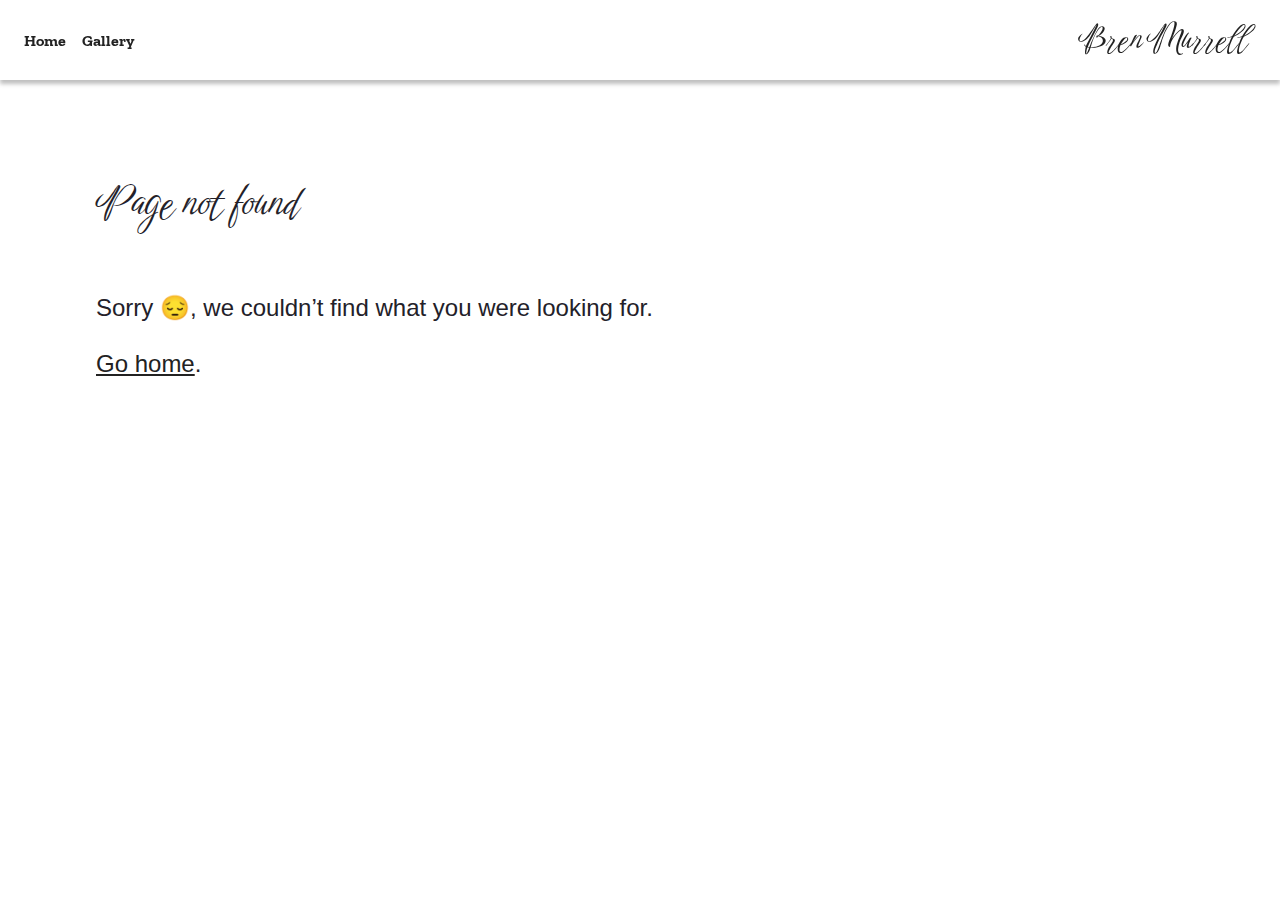
==== 404/index.html @ 90d70272 "Updates" ====
<!DOCTYPE html><html><head><meta charSet="utf-8"/><meta http-equiv="x-ua-compatible" content="ie=edge"/><meta name="viewport" content="width=device-width, initial-scale=1, shrink-to-fit=no"/><meta name="generator" content="Gatsby 5.11.0"/><style data-href="/styles.eecdb30eef2d6db2404c.css" data-identity="gatsby-global-css">body{margin:0;padding:0}header{background-color:#fff;box-shadow:0 4px 4px 0 rgba(0,0,0,.25);color:#222;flex-direction:row;justify-content:space-between;position:fixed;top:0;width:100%;z-index:1}header,nav{display:flex}nav{align-items:center;color:#fff;gap:16px;padding:16px 24px}.nav--link{color:#222;display:block;font-weight:800;text-decoration:none}.logo{color:#222;font-family:Birthstone Bounce;font-size:16px;font-weight:400;line-height:80px;margin:0;padding:0 32px 0 0}@media screen and (min-width:400px){.logo{font-size:32px}}body{font-family:Zilla Slab,serif;position:relative}h1,h2,h3,h4{font-family:Birthstone Bounce;font-weight:400}h1{font-size:40px}h2{font-size:32px}p{font-size:18px}@media screen and (min-width:1000px){p{font-size:24px}}main{margin:0 auto;max-width:1440px;padding:16px 16px 400px}a{color:#222}.spacer{display:block;height:80px}.simple-grid,.spacer{width:100%}@media screen and (min-width:1000px){.simple-grid{display:flex;gap:80px}.simple-grid__400{max-width:400px}}.simple-grid__fill{flex:1 1;padding-bottom:64px}.rounded{aspect-ratio:1/1;border-radius:50%;display:block;margin:0 auto;max-width:400px;object-fit:cover;width:100%}.gallery{align-content:flex-start;align-items:flex-start;display:flex;flex-shrink:0;flex-wrap:wrap;gap:16px;justify-content:space-between;margin-bottom:64px;row-gap:16px;width:100%}.gallery__thumb{aspect-ratio:1/1;cursor:pointer;object-fit:cover;width:calc(33% - 8px)}@media screen and (max-width:1024px){.gallery__thumb{width:calc(50% - 8px)}}@media screen and (max-width:360px){.gallery__thumb{width:100%}}.banner{background-color:#000;height:calc(100vh - 100px);overflow:hidden;position:relative;width:100%}@media screen and (max-width:1440px){.banner{aspect-ratio:3/2;height:auto}}.banner__image{bottom:0;height:100%;left:0;object-fit:cover;opacity:0;position:absolute;right:0;top:0;transition-duration:.8s;transition-property:opacity;width:100%}.banner__image--current{opacity:1}</style><style>.gatsby-image-wrapper{position:relative;overflow:hidden}.gatsby-image-wrapper picture.object-fit-polyfill{position:static!important}.gatsby-image-wrapper img{bottom:0;height:100%;left:0;margin:0;max-width:none;padding:0;position:absolute;right:0;top:0;width:100%;object-fit:cover}.gatsby-image-wrapper [data-main-image]{opacity:0;transform:translateZ(0);transition:opacity .25s linear;will-change:opacity}.gatsby-image-wrapper-constrained{display:inline-block;vertical-align:top}</style><noscript><style>.gatsby-image-wrapper noscript [data-main-image]{opacity:1!important}.gatsby-image-wrapper [data-placeholder-image]{opacity:0!important}</style></noscript><script type="module">const e="undefined"!=typeof HTMLImageElement&&"loading"in HTMLImageElement.prototype;e&&document.body.addEventListener("load",(function(e){const t=e.target;if(void 0===t.dataset.mainImage)return;if(void 0===t.dataset.gatsbyImageSsr)return;let a=null,n=t;for(;null===a&&n;)void 0!==n.parentNode.dataset.gatsbyImageWrapper&&(a=n.parentNode),n=n.parentNode;const o=a.querySelector("[data-placeholder-image]"),r=new Image;r.src=t.currentSrc,r.decode().catch((()=>{})).then((()=>{t.style.opacity=1,o&&(o.style.opacity=0,o.style.transition="opacity 500ms linear")}))}),!0);</script><link rel="sitemap" type="application/xml" href="/sitemap-index.xml"/><link rel="icon" href="/favicon-32x32.png?v=464905c06573f33cb19028b2d813c386" type="image/png"/><link rel="manifest" href="/manifest.webmanifest" crossorigin="anonymous"/><link rel="apple-touch-icon" sizes="48x48" href="/icons/icon-48x48.png?v=464905c06573f33cb19028b2d813c386"/><link rel="apple-touch-icon" sizes="72x72" href="/icons/icon-72x72.png?v=464905c06573f33cb19028b2d813c386"/><link rel="apple-touch-icon" sizes="96x96" href="/icons/icon-96x96.png?v=464905c06573f33cb19028b2d813c386"/><link rel="apple-touch-icon" sizes="144x144" href="/icons/icon-144x144.png?v=464905c06573f33cb19028b2d813c386"/><link rel="apple-touch-icon" sizes="192x192" href="/icons/icon-192x192.png?v=464905c06573f33cb19028b2d813c386"/><link rel="apple-touch-icon" sizes="256x256" href="/icons/icon-256x256.png?v=464905c06573f33cb19028b2d813c386"/><link rel="apple-touch-icon" sizes="384x384" href="/icons/icon-384x384.png?v=464905c06573f33cb19028b2d813c386"/><link rel="apple-touch-icon" sizes="512x512" href="/icons/icon-512x512.png?v=464905c06573f33cb19028b2d813c386"/><link href="https://fonts.googleapis.com/css?family=Birthstone+Bounce|Zilla+Slab|Zilla+Slab+Highlight&amp;display=swap" rel="stylesheet"/><link rel="preconnect" href="https://www.googletagmanager.com"/><link rel="dns-prefetch" href="https://www.googletagmanager.com"/><title data-gatsby-head="true">Not found</title></head><body><div id="___gatsby"><div style="outline:none" tabindex="-1" id="gatsby-focus-wrapper"><header><nav><a class="nav--link" href="/">Home</a><a class="nav--link" href="/gallery/">Gallery</a></nav><div class="logo">Bren Murrell</div></header><div class="spacer"></div><main style="color:#232129;padding:96px;font-family:-apple-system, Roboto, sans-serif, serif"><h1 style="margin-top:0;margin-bottom:64px;max-width:320px">Page not found</h1><p style="margin-bottom:48px">Sorry 😔, we couldn’t find what you were looking for.<br/><br/><a href="/">Go home</a>.</p></main><div id="fb-root"></div><div id="fb-customer-chat" class="fb-customerchat"></div></div><div id="gatsby-announcer" style="position:absolute;top:0;width:1px;height:1px;padding:0;overflow:hidden;clip:rect(0, 0, 0, 0);white-space:nowrap;border:0" aria-live="assertive" aria-atomic="true"></div></div><script async="" src="https://www.googletagmanager.com/gtag/js?id=G-254J3RH2P0"></script><script>
      
      function gaOptout(){document.cookie=disableStr+'=true; expires=Thu, 31 Dec 2099 23:59:59 UTC;path=/',window[disableStr]=!0}var gaProperty='G-254J3RH2P0',disableStr='ga-disable-'+gaProperty;document.cookie.indexOf(disableStr+'=true')>-1&&(window[disableStr]=!0);
      if(true) {
        window.dataLayer = window.dataLayer || [];
        function gtag(){dataLayer.push(arguments);}
        gtag('js', new Date());

        gtag('config', 'G-254J3RH2P0', {"anonymize_ip":true,"cookie_expires":0,"send_page_view":false});
      }
      </script><script id="gatsby-script-loader">/*<![CDATA[*/window.pagePath="/404/";/*]]>*/</script><!-- slice-start id="_gatsby-scripts-1" -->
          <script
            id="gatsby-chunk-mapping"
          >
            window.___chunkMapping="{\"app\":[\"/app-83d5ff7276c4ba456ab0.js\"],\"component---src-pages-404-tsx\":[\"/component---src-pages-404-tsx-9502e893bbcbb0400c9b.js\"],\"component---src-pages-contact-tsx\":[\"/component---src-pages-contact-tsx-3d4ace38fa4784873553.js\"],\"component---src-pages-gallery-tsx\":[\"/component---src-pages-gallery-tsx-056a99c75e590ade519c.js\"],\"component---src-pages-index-tsx\":[\"/component---src-pages-index-tsx-1abd5316f0d3cf3bef2c.js\"]}";
          </script>
        <script>window.___webpackCompilationHash="718cd599028936104e5d";</script><script src="/webpack-runtime-509fab6a2356bda79d51.js" async></script><script src="/framework-fcf8defd6a17dfeff5d8.js" async></script><script src="/app-83d5ff7276c4ba456ab0.js" async></script><!-- slice-end id="_gatsby-scripts-1" --></body></html>
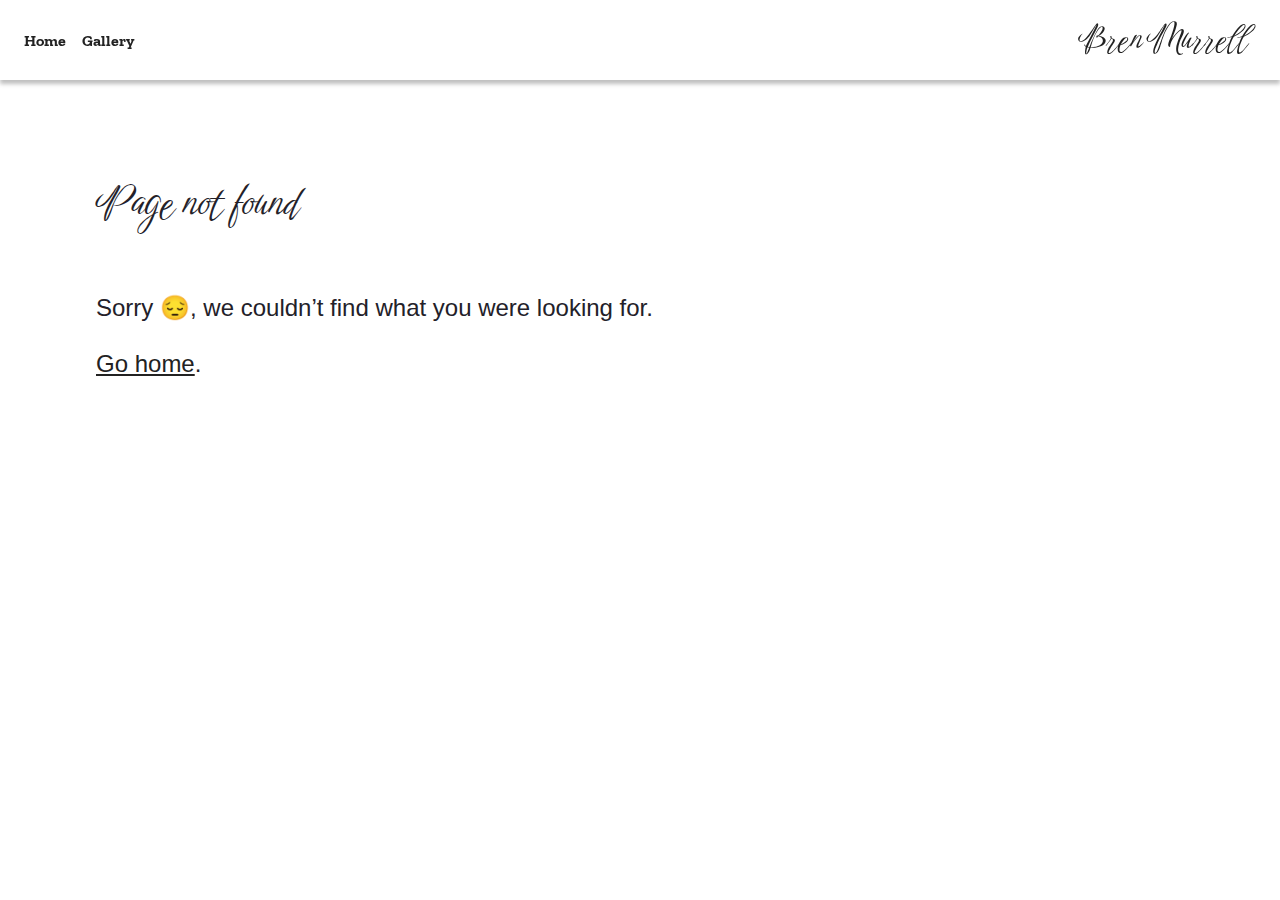
==== commit 98e027cd: "Updates" ====
--- a/404/index.html
+++ b/404/index.html
@@ -1,4 +1,35 @@
-<!DOCTYPE html><html><head><meta charSet="utf-8"/><meta http-equiv="x-ua-compatible" content="ie=edge"/><meta name="viewport" content="width=device-width, initial-scale=1, shrink-to-fit=no"/><meta name="generator" content="Gatsby 5.11.0"/><style data-href="/styles.eecdb30eef2d6db2404c.css" data-identity="gatsby-global-css">body{margin:0;padding:0}header{background-color:#fff;box-shadow:0 4px 4px 0 rgba(0,0,0,.25);color:#222;flex-direction:row;justify-content:space-between;position:fixed;top:0;width:100%;z-index:1}header,nav{display:flex}nav{align-items:center;color:#fff;gap:16px;padding:16px 24px}.nav--link{color:#222;display:block;font-weight:800;text-decoration:none}.logo{color:#222;font-family:Birthstone Bounce;font-size:16px;font-weight:400;line-height:80px;margin:0;padding:0 32px 0 0}@media screen and (min-width:400px){.logo{font-size:32px}}body{font-family:Zilla Slab,serif;position:relative}h1,h2,h3,h4{font-family:Birthstone Bounce;font-weight:400}h1{font-size:40px}h2{font-size:32px}p{font-size:18px}@media screen and (min-width:1000px){p{font-size:24px}}main{margin:0 auto;max-width:1440px;padding:16px 16px 400px}a{color:#222}.spacer{display:block;height:80px}.simple-grid,.spacer{width:100%}@media screen and (min-width:1000px){.simple-grid{display:flex;gap:80px}.simple-grid__400{max-width:400px}}.simple-grid__fill{flex:1 1;padding-bottom:64px}.rounded{aspect-ratio:1/1;border-radius:50%;display:block;margin:0 auto;max-width:400px;object-fit:cover;width:100%}.gallery{align-content:flex-start;align-items:flex-start;display:flex;flex-shrink:0;flex-wrap:wrap;gap:16px;justify-content:space-between;margin-bottom:64px;row-gap:16px;width:100%}.gallery__thumb{aspect-ratio:1/1;cursor:pointer;object-fit:cover;width:calc(33% - 8px)}@media screen and (max-width:1024px){.gallery__thumb{width:calc(50% - 8px)}}@media screen and (max-width:360px){.gallery__thumb{width:100%}}.banner{background-color:#000;height:calc(100vh - 100px);overflow:hidden;position:relative;width:100%}@media screen and (max-width:1440px){.banner{aspect-ratio:3/2;height:auto}}.banner__image{bottom:0;height:100%;left:0;object-fit:cover;opacity:0;position:absolute;right:0;top:0;transition-duration:.8s;transition-property:opacity;width:100%}.banner__image--current{opacity:1}</style><style>.gatsby-image-wrapper{position:relative;overflow:hidden}.gatsby-image-wrapper picture.object-fit-polyfill{position:static!important}.gatsby-image-wrapper img{bottom:0;height:100%;left:0;margin:0;max-width:none;padding:0;position:absolute;right:0;top:0;width:100%;object-fit:cover}.gatsby-image-wrapper [data-main-image]{opacity:0;transform:translateZ(0);transition:opacity .25s linear;will-change:opacity}.gatsby-image-wrapper-constrained{display:inline-block;vertical-align:top}</style><noscript><style>.gatsby-image-wrapper noscript [data-main-image]{opacity:1!important}.gatsby-image-wrapper [data-placeholder-image]{opacity:0!important}</style></noscript><script type="module">const e="undefined"!=typeof HTMLImageElement&&"loading"in HTMLImageElement.prototype;e&&document.body.addEventListener("load",(function(e){const t=e.target;if(void 0===t.dataset.mainImage)return;if(void 0===t.dataset.gatsbyImageSsr)return;let a=null,n=t;for(;null===a&&n;)void 0!==n.parentNode.dataset.gatsbyImageWrapper&&(a=n.parentNode),n=n.parentNode;const o=a.querySelector("[data-placeholder-image]"),r=new Image;r.src=t.currentSrc,r.decode().catch((()=>{})).then((()=>{t.style.opacity=1,o&&(o.style.opacity=0,o.style.transition="opacity 500ms linear")}))}),!0);</script><link rel="sitemap" type="application/xml" href="/sitemap-index.xml"/><link rel="icon" href="/favicon-32x32.png?v=464905c06573f33cb19028b2d813c386" type="image/png"/><link rel="manifest" href="/manifest.webmanifest" crossorigin="anonymous"/><link rel="apple-touch-icon" sizes="48x48" href="/icons/icon-48x48.png?v=464905c06573f33cb19028b2d813c386"/><link rel="apple-touch-icon" sizes="72x72" href="/icons/icon-72x72.png?v=464905c06573f33cb19028b2d813c386"/><link rel="apple-touch-icon" sizes="96x96" href="/icons/icon-96x96.png?v=464905c06573f33cb19028b2d813c386"/><link rel="apple-touch-icon" sizes="144x144" href="/icons/icon-144x144.png?v=464905c06573f33cb19028b2d813c386"/><link rel="apple-touch-icon" sizes="192x192" href="/icons/icon-192x192.png?v=464905c06573f33cb19028b2d813c386"/><link rel="apple-touch-icon" sizes="256x256" href="/icons/icon-256x256.png?v=464905c06573f33cb19028b2d813c386"/><link rel="apple-touch-icon" sizes="384x384" href="/icons/icon-384x384.png?v=464905c06573f33cb19028b2d813c386"/><link rel="apple-touch-icon" sizes="512x512" href="/icons/icon-512x512.png?v=464905c06573f33cb19028b2d813c386"/><link href="https://fonts.googleapis.com/css?family=Birthstone+Bounce|Zilla+Slab|Zilla+Slab+Highlight&amp;display=swap" rel="stylesheet"/><link rel="preconnect" href="https://www.googletagmanager.com"/><link rel="dns-prefetch" href="https://www.googletagmanager.com"/><title data-gatsby-head="true">Not found</title></head><body><div id="___gatsby"><div style="outline:none" tabindex="-1" id="gatsby-focus-wrapper"><header><nav><a class="nav--link" href="/">Home</a><a class="nav--link" href="/gallery/">Gallery</a></nav><div class="logo">Bren Murrell</div></header><div class="spacer"></div><main style="color:#232129;padding:96px;font-family:-apple-system, Roboto, sans-serif, serif"><h1 style="margin-top:0;margin-bottom:64px;max-width:320px">Page not found</h1><p style="margin-bottom:48px">Sorry 😔, we couldn’t find what you were looking for.<br/><br/><a href="/">Go home</a>.</p></main><div id="fb-root"></div><div id="fb-customer-chat" class="fb-customerchat"></div></div><div id="gatsby-announcer" style="position:absolute;top:0;width:1px;height:1px;padding:0;overflow:hidden;clip:rect(0, 0, 0, 0);white-space:nowrap;border:0" aria-live="assertive" aria-atomic="true"></div></div><script async="" src="https://www.googletagmanager.com/gtag/js?id=G-254J3RH2P0"></script><script>
+<!DOCTYPE html><html><head><meta charSet="utf-8"/><meta http-equiv="x-ua-compatible" content="ie=edge"/><meta name="viewport" content="width=device-width, initial-scale=1, shrink-to-fit=no"/><meta name="generator" content="Gatsby 5.11.0"/><style data-href="/styles.eecdb30eef2d6db2404c.css" data-identity="gatsby-global-css">body{margin:0;padding:0}header{background-color:#fff;box-shadow:0 4px 4px 0 rgba(0,0,0,.25);color:#222;flex-direction:row;justify-content:space-between;position:fixed;top:0;width:100%;z-index:1}header,nav{display:flex}nav{align-items:center;color:#fff;gap:16px;padding:16px 24px}.nav--link{color:#222;display:block;font-weight:800;text-decoration:none}.logo{color:#222;font-family:Birthstone Bounce;font-size:16px;font-weight:400;line-height:80px;margin:0;padding:0 32px 0 0}@media screen and (min-width:400px){.logo{font-size:32px}}body{font-family:Zilla Slab,serif;position:relative}h1,h2,h3,h4{font-family:Birthstone Bounce;font-weight:400}h1{font-size:40px}h2{font-size:32px}p{font-size:18px}@media screen and (min-width:1000px){p{font-size:24px}}main{margin:0 auto;max-width:1440px;padding:16px 16px 400px}a{color:#222}.spacer{display:block;height:80px}.simple-grid,.spacer{width:100%}@media screen and (min-width:1000px){.simple-grid{display:flex;gap:80px}.simple-grid__400{max-width:400px}}.simple-grid__fill{flex:1 1;padding-bottom:64px}.rounded{aspect-ratio:1/1;border-radius:50%;display:block;margin:0 auto;max-width:400px;object-fit:cover;width:100%}.gallery{align-content:flex-start;align-items:flex-start;display:flex;flex-shrink:0;flex-wrap:wrap;gap:16px;justify-content:space-between;margin-bottom:64px;row-gap:16px;width:100%}.gallery__thumb{aspect-ratio:1/1;cursor:pointer;object-fit:cover;width:calc(33% - 8px)}@media screen and (max-width:1024px){.gallery__thumb{width:calc(50% - 8px)}}@media screen and (max-width:360px){.gallery__thumb{width:100%}}.banner{background-color:#000;height:calc(100vh - 100px);overflow:hidden;position:relative;width:100%}@media screen and (max-width:1440px){.banner{aspect-ratio:3/2;height:auto}}.banner__image{bottom:0;height:100%;left:0;object-fit:cover;opacity:0;position:absolute;right:0;top:0;transition-duration:.8s;transition-property:opacity;width:100%}.banner__image--current{opacity:1}</style><style>.gatsby-image-wrapper{position:relative;overflow:hidden}.gatsby-image-wrapper picture.object-fit-polyfill{position:static!important}.gatsby-image-wrapper img{bottom:0;height:100%;left:0;margin:0;max-width:none;padding:0;position:absolute;right:0;top:0;width:100%;object-fit:cover}.gatsby-image-wrapper [data-main-image]{opacity:0;transform:translateZ(0);transition:opacity .25s linear;will-change:opacity}.gatsby-image-wrapper-constrained{display:inline-block;vertical-align:top}</style><noscript><style>.gatsby-image-wrapper noscript [data-main-image]{opacity:1!important}.gatsby-image-wrapper [data-placeholder-image]{opacity:0!important}</style></noscript><script type="module">const e="undefined"!=typeof HTMLImageElement&&"loading"in HTMLImageElement.prototype;e&&document.body.addEventListener("load",(function(e){const t=e.target;if(void 0===t.dataset.mainImage)return;if(void 0===t.dataset.gatsbyImageSsr)return;let a=null,n=t;for(;null===a&&n;)void 0!==n.parentNode.dataset.gatsbyImageWrapper&&(a=n.parentNode),n=n.parentNode;const o=a.querySelector("[data-placeholder-image]"),r=new Image;r.src=t.currentSrc,r.decode().catch((()=>{})).then((()=>{t.style.opacity=1,o&&(o.style.opacity=0,o.style.transition="opacity 500ms linear")}))}),!0);</script><link rel="sitemap" type="application/xml" href="/sitemap-index.xml"/><link rel="icon" href="/favicon-32x32.png?v=464905c06573f33cb19028b2d813c386" type="image/png"/><link rel="manifest" href="/manifest.webmanifest" crossorigin="anonymous"/><link rel="apple-touch-icon" sizes="48x48" href="/icons/icon-48x48.png?v=464905c06573f33cb19028b2d813c386"/><link rel="apple-touch-icon" sizes="72x72" href="/icons/icon-72x72.png?v=464905c06573f33cb19028b2d813c386"/><link rel="apple-touch-icon" sizes="96x96" href="/icons/icon-96x96.png?v=464905c06573f33cb19028b2d813c386"/><link rel="apple-touch-icon" sizes="144x144" href="/icons/icon-144x144.png?v=464905c06573f33cb19028b2d813c386"/><link rel="apple-touch-icon" sizes="192x192" href="/icons/icon-192x192.png?v=464905c06573f33cb19028b2d813c386"/><link rel="apple-touch-icon" sizes="256x256" href="/icons/icon-256x256.png?v=464905c06573f33cb19028b2d813c386"/><link rel="apple-touch-icon" sizes="384x384" href="/icons/icon-384x384.png?v=464905c06573f33cb19028b2d813c386"/><link rel="apple-touch-icon" sizes="512x512" href="/icons/icon-512x512.png?v=464905c06573f33cb19028b2d813c386"/><link href="https://fonts.googleapis.com/css?family=Birthstone+Bounce|Zilla+Slab|Zilla+Slab+Highlight&amp;display=swap" rel="stylesheet"/><link rel="preconnect" href="https://www.googletagmanager.com"/><link rel="dns-prefetch" href="https://www.googletagmanager.com"/><title data-gatsby-head="true">Not found</title></head><body><div id="___gatsby"><div style="outline:none" tabindex="-1" id="gatsby-focus-wrapper"><div>
+        <!-- Messenger Chat plugin Code -->
+        <div id="fb-root"></div>
+
+        <!-- Your Chat plugin code -->
+        <div id="fb-customer-chat" class="fb-customerchat">
+        </div>
+
+        <script>
+        var chatbox = document.getElementById('fb-customer-chat');
+        chatbox.setAttribute("page_id", "1468904246659923");
+        chatbox.setAttribute("attribution", "biz_inbox");
+        </script>
+
+        <!-- Your SDK code -->
+        <script>
+        window.fbAsyncInit = function() {
+            FB.init({
+            xfbml            : true,
+            version          : 'v17.0'
+            });
+        };
+
+        (function(d, s, id) {
+            var js, fjs = d.getElementsByTagName(s)[0];
+            if (d.getElementById(id)) return;
+            js = d.createElement(s); js.id = id;
+            js.src = 'https://connect.facebook.net/en_GB/sdk/xfbml.customerchat.js';
+            fjs.parentNode.insertBefore(js, fjs);
+        }(document, 'script', 'facebook-jssdk'));
+        </script>
+    </div><header><nav><a class="nav--link" href="/">Home</a><a class="nav--link" href="/gallery/">Gallery</a></nav><div class="logo">Bren Murrell</div></header><div class="spacer"></div><main style="color:#232129;padding:96px;font-family:-apple-system, Roboto, sans-serif, serif"><h1 style="margin-top:0;margin-bottom:64px;max-width:320px">Page not found</h1><p style="margin-bottom:48px">Sorry 😔, we couldn’t find what you were looking for.<br/><br/><a href="/">Go home</a>.</p></main></div><div id="gatsby-announcer" style="position:absolute;top:0;width:1px;height:1px;padding:0;overflow:hidden;clip:rect(0, 0, 0, 0);white-space:nowrap;border:0" aria-live="assertive" aria-atomic="true"></div></div><script async="" src="https://www.googletagmanager.com/gtag/js?id=G-254J3RH2P0"></script><script>
       
       function gaOptout(){document.cookie=disableStr+'=true; expires=Thu, 31 Dec 2099 23:59:59 UTC;path=/',window[disableStr]=!0}var gaProperty='G-254J3RH2P0',disableStr='ga-disable-'+gaProperty;document.cookie.indexOf(disableStr+'=true')>-1&&(window[disableStr]=!0);
       if(true) {
@@ -12,6 +43,6 @@
           <script
             id="gatsby-chunk-mapping"
           >
-            window.___chunkMapping="{\"app\":[\"/app-83d5ff7276c4ba456ab0.js\"],\"component---src-pages-404-tsx\":[\"/component---src-pages-404-tsx-9502e893bbcbb0400c9b.js\"],\"component---src-pages-contact-tsx\":[\"/component---src-pages-contact-tsx-3d4ace38fa4784873553.js\"],\"component---src-pages-gallery-tsx\":[\"/component---src-pages-gallery-tsx-056a99c75e590ade519c.js\"],\"component---src-pages-index-tsx\":[\"/component---src-pages-index-tsx-1abd5316f0d3cf3bef2c.js\"]}";
+            window.___chunkMapping="{\"app\":[\"/app-265a6e0ac6c8e5d206de.js\"],\"component---src-pages-404-tsx\":[\"/component---src-pages-404-tsx-9502e893bbcbb0400c9b.js\"],\"component---src-pages-contact-tsx\":[\"/component---src-pages-contact-tsx-3d4ace38fa4784873553.js\"],\"component---src-pages-gallery-tsx\":[\"/component---src-pages-gallery-tsx-5deac5b1e90243cac4aa.js\"],\"component---src-pages-index-tsx\":[\"/component---src-pages-index-tsx-1abd5316f0d3cf3bef2c.js\"]}";
           </script>
-        <script>window.___webpackCompilationHash="718cd599028936104e5d";</script><script src="/webpack-runtime-509fab6a2356bda79d51.js" async></script><script src="/framework-fcf8defd6a17dfeff5d8.js" async></script><script src="/app-83d5ff7276c4ba456ab0.js" async></script><!-- slice-end id="_gatsby-scripts-1" --></body></html>+        <script>window.___webpackCompilationHash="193e05a846a698328a29";</script><script src="/webpack-runtime-c5b34ad00008f74ebc72.js" async></script><script src="/framework-fcf8defd6a17dfeff5d8.js" async></script><script src="/app-265a6e0ac6c8e5d206de.js" async></script><!-- slice-end id="_gatsby-scripts-1" --></body></html>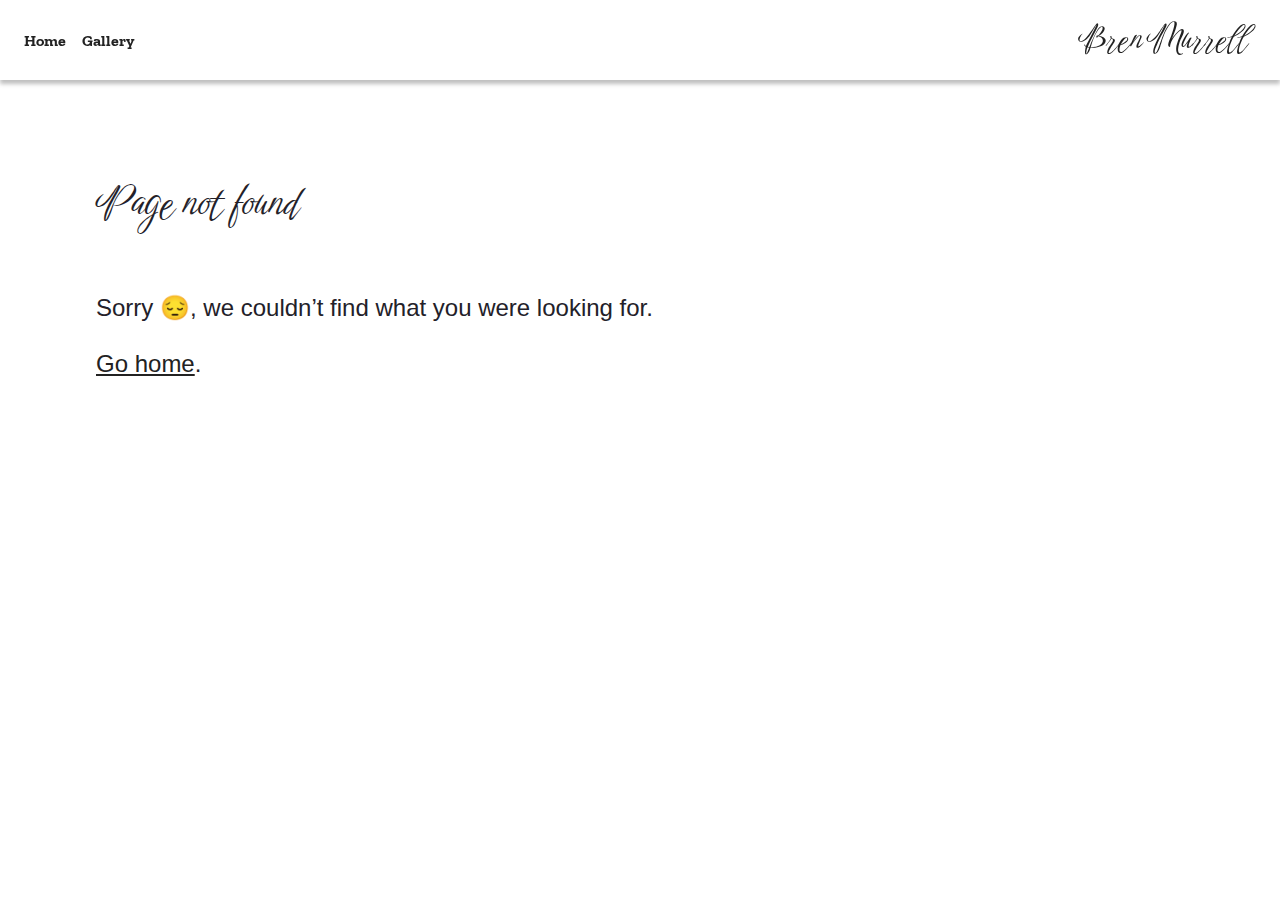
==== commit a09be1aa: "Updates" ====
--- a/404/index.html
+++ b/404/index.html
@@ -1,4 +1,4 @@
-<!DOCTYPE html><html><head><meta charSet="utf-8"/><meta http-equiv="x-ua-compatible" content="ie=edge"/><meta name="viewport" content="width=device-width, initial-scale=1, shrink-to-fit=no"/><meta name="generator" content="Gatsby 5.11.0"/><style data-href="/styles.eecdb30eef2d6db2404c.css" data-identity="gatsby-global-css">body{margin:0;padding:0}header{background-color:#fff;box-shadow:0 4px 4px 0 rgba(0,0,0,.25);color:#222;flex-direction:row;justify-content:space-between;position:fixed;top:0;width:100%;z-index:1}header,nav{display:flex}nav{align-items:center;color:#fff;gap:16px;padding:16px 24px}.nav--link{color:#222;display:block;font-weight:800;text-decoration:none}.logo{color:#222;font-family:Birthstone Bounce;font-size:16px;font-weight:400;line-height:80px;margin:0;padding:0 32px 0 0}@media screen and (min-width:400px){.logo{font-size:32px}}body{font-family:Zilla Slab,serif;position:relative}h1,h2,h3,h4{font-family:Birthstone Bounce;font-weight:400}h1{font-size:40px}h2{font-size:32px}p{font-size:18px}@media screen and (min-width:1000px){p{font-size:24px}}main{margin:0 auto;max-width:1440px;padding:16px 16px 400px}a{color:#222}.spacer{display:block;height:80px}.simple-grid,.spacer{width:100%}@media screen and (min-width:1000px){.simple-grid{display:flex;gap:80px}.simple-grid__400{max-width:400px}}.simple-grid__fill{flex:1 1;padding-bottom:64px}.rounded{aspect-ratio:1/1;border-radius:50%;display:block;margin:0 auto;max-width:400px;object-fit:cover;width:100%}.gallery{align-content:flex-start;align-items:flex-start;display:flex;flex-shrink:0;flex-wrap:wrap;gap:16px;justify-content:space-between;margin-bottom:64px;row-gap:16px;width:100%}.gallery__thumb{aspect-ratio:1/1;cursor:pointer;object-fit:cover;width:calc(33% - 8px)}@media screen and (max-width:1024px){.gallery__thumb{width:calc(50% - 8px)}}@media screen and (max-width:360px){.gallery__thumb{width:100%}}.banner{background-color:#000;height:calc(100vh - 100px);overflow:hidden;position:relative;width:100%}@media screen and (max-width:1440px){.banner{aspect-ratio:3/2;height:auto}}.banner__image{bottom:0;height:100%;left:0;object-fit:cover;opacity:0;position:absolute;right:0;top:0;transition-duration:.8s;transition-property:opacity;width:100%}.banner__image--current{opacity:1}</style><style>.gatsby-image-wrapper{position:relative;overflow:hidden}.gatsby-image-wrapper picture.object-fit-polyfill{position:static!important}.gatsby-image-wrapper img{bottom:0;height:100%;left:0;margin:0;max-width:none;padding:0;position:absolute;right:0;top:0;width:100%;object-fit:cover}.gatsby-image-wrapper [data-main-image]{opacity:0;transform:translateZ(0);transition:opacity .25s linear;will-change:opacity}.gatsby-image-wrapper-constrained{display:inline-block;vertical-align:top}</style><noscript><style>.gatsby-image-wrapper noscript [data-main-image]{opacity:1!important}.gatsby-image-wrapper [data-placeholder-image]{opacity:0!important}</style></noscript><script type="module">const e="undefined"!=typeof HTMLImageElement&&"loading"in HTMLImageElement.prototype;e&&document.body.addEventListener("load",(function(e){const t=e.target;if(void 0===t.dataset.mainImage)return;if(void 0===t.dataset.gatsbyImageSsr)return;let a=null,n=t;for(;null===a&&n;)void 0!==n.parentNode.dataset.gatsbyImageWrapper&&(a=n.parentNode),n=n.parentNode;const o=a.querySelector("[data-placeholder-image]"),r=new Image;r.src=t.currentSrc,r.decode().catch((()=>{})).then((()=>{t.style.opacity=1,o&&(o.style.opacity=0,o.style.transition="opacity 500ms linear")}))}),!0);</script><link rel="sitemap" type="application/xml" href="/sitemap-index.xml"/><link rel="icon" href="/favicon-32x32.png?v=464905c06573f33cb19028b2d813c386" type="image/png"/><link rel="manifest" href="/manifest.webmanifest" crossorigin="anonymous"/><link rel="apple-touch-icon" sizes="48x48" href="/icons/icon-48x48.png?v=464905c06573f33cb19028b2d813c386"/><link rel="apple-touch-icon" sizes="72x72" href="/icons/icon-72x72.png?v=464905c06573f33cb19028b2d813c386"/><link rel="apple-touch-icon" sizes="96x96" href="/icons/icon-96x96.png?v=464905c06573f33cb19028b2d813c386"/><link rel="apple-touch-icon" sizes="144x144" href="/icons/icon-144x144.png?v=464905c06573f33cb19028b2d813c386"/><link rel="apple-touch-icon" sizes="192x192" href="/icons/icon-192x192.png?v=464905c06573f33cb19028b2d813c386"/><link rel="apple-touch-icon" sizes="256x256" href="/icons/icon-256x256.png?v=464905c06573f33cb19028b2d813c386"/><link rel="apple-touch-icon" sizes="384x384" href="/icons/icon-384x384.png?v=464905c06573f33cb19028b2d813c386"/><link rel="apple-touch-icon" sizes="512x512" href="/icons/icon-512x512.png?v=464905c06573f33cb19028b2d813c386"/><link href="https://fonts.googleapis.com/css?family=Birthstone+Bounce|Zilla+Slab|Zilla+Slab+Highlight&amp;display=swap" rel="stylesheet"/><link rel="preconnect" href="https://www.googletagmanager.com"/><link rel="dns-prefetch" href="https://www.googletagmanager.com"/><title data-gatsby-head="true">Not found</title></head><body><div id="___gatsby"><div style="outline:none" tabindex="-1" id="gatsby-focus-wrapper"><div>
+<!DOCTYPE html><html><head><meta charSet="utf-8"/><meta http-equiv="x-ua-compatible" content="ie=edge"/><meta name="viewport" content="width=device-width, initial-scale=1, shrink-to-fit=no"/><meta name="generator" content="Gatsby 5.11.0"/><style data-href="/styles.a8f8333468da0567dfdd.css" data-identity="gatsby-global-css">body{margin:0;padding:0}header{background-color:#fff;box-shadow:0 4px 4px 0 rgba(0,0,0,.25);color:#222;flex-direction:row;justify-content:space-between;position:fixed;top:0;width:100%;z-index:1}header,nav{display:flex}nav{align-items:center;color:#fff;gap:16px;padding:16px 24px}.nav--link{color:#222;display:block;font-weight:800;text-decoration:none}.logo{color:#222;font-family:Birthstone Bounce;font-size:16px;font-weight:400;line-height:80px;margin:0;padding:0 32px 0 0}@media screen and (min-width:400px){.logo{font-size:32px}}body{font-family:Zilla Slab,serif;position:relative}h1,h2,h3,h4{font-family:Birthstone Bounce;font-weight:400}h1{font-size:40px}h2{font-size:32px}p{font-size:18px}@media screen and (min-width:1000px){p{font-size:24px}}main{margin:0 auto;max-width:1440px;padding:16px 16px 400px}a{color:#222}.spacer{display:block;height:80px}.simple-grid,.spacer{width:100%}@media screen and (min-width:1000px){.simple-grid{display:flex;gap:80px}.simple-grid__400{max-width:400px}}.simple-grid__fill{flex:1 1;padding-bottom:64px}.rounded{aspect-ratio:1/1;border-radius:50%;margin:0 auto;max-width:400px;object-fit:cover}.rounded,select{display:block;width:100%}select{border-radius:.4em;box-sizing:border-box;font-size:16px;font-weight:700;line-height:1.3;margin:0;max-width:100%;padding:.6em 1.4em .5em .8em}label{display:block;font-weight:800;margin-bottom:1.3rem}.gallery{align-content:flex-start;align-items:flex-start;display:flex;flex-shrink:0;flex-wrap:wrap;gap:16px;justify-content:space-between;margin-bottom:64px;row-gap:16px;width:100%}.gallery__thumb{aspect-ratio:1/1;cursor:pointer;object-fit:cover;width:calc(33% - 8px)}@media screen and (max-width:1024px){.gallery__thumb{width:calc(50% - 8px)}}@media screen and (max-width:360px){.gallery__thumb{width:100%}}.banner{background-color:#000;height:calc(100vh - 100px);overflow:hidden;position:relative;width:100%}@media screen and (max-width:1440px){.banner{aspect-ratio:3/2;height:auto}}.banner__image{bottom:0;height:100%;left:0;object-fit:cover;opacity:0;position:absolute;right:0;top:0;transition-duration:.8s;transition-property:opacity;width:100%}.banner__image--current{opacity:1}.product__image{max-width:400px;width:90vw}</style><style>.gatsby-image-wrapper{position:relative;overflow:hidden}.gatsby-image-wrapper picture.object-fit-polyfill{position:static!important}.gatsby-image-wrapper img{bottom:0;height:100%;left:0;margin:0;max-width:none;padding:0;position:absolute;right:0;top:0;width:100%;object-fit:cover}.gatsby-image-wrapper [data-main-image]{opacity:0;transform:translateZ(0);transition:opacity .25s linear;will-change:opacity}.gatsby-image-wrapper-constrained{display:inline-block;vertical-align:top}</style><noscript><style>.gatsby-image-wrapper noscript [data-main-image]{opacity:1!important}.gatsby-image-wrapper [data-placeholder-image]{opacity:0!important}</style></noscript><script type="module">const e="undefined"!=typeof HTMLImageElement&&"loading"in HTMLImageElement.prototype;e&&document.body.addEventListener("load",(function(e){const t=e.target;if(void 0===t.dataset.mainImage)return;if(void 0===t.dataset.gatsbyImageSsr)return;let a=null,n=t;for(;null===a&&n;)void 0!==n.parentNode.dataset.gatsbyImageWrapper&&(a=n.parentNode),n=n.parentNode;const o=a.querySelector("[data-placeholder-image]"),r=new Image;r.src=t.currentSrc,r.decode().catch((()=>{})).then((()=>{t.style.opacity=1,o&&(o.style.opacity=0,o.style.transition="opacity 500ms linear")}))}),!0);</script><link rel="sitemap" type="application/xml" href="/sitemap-index.xml"/><link rel="icon" href="/favicon-32x32.png?v=464905c06573f33cb19028b2d813c386" type="image/png"/><link rel="manifest" href="/manifest.webmanifest" crossorigin="anonymous"/><link rel="apple-touch-icon" sizes="48x48" href="/icons/icon-48x48.png?v=464905c06573f33cb19028b2d813c386"/><link rel="apple-touch-icon" sizes="72x72" href="/icons/icon-72x72.png?v=464905c06573f33cb19028b2d813c386"/><link rel="apple-touch-icon" sizes="96x96" href="/icons/icon-96x96.png?v=464905c06573f33cb19028b2d813c386"/><link rel="apple-touch-icon" sizes="144x144" href="/icons/icon-144x144.png?v=464905c06573f33cb19028b2d813c386"/><link rel="apple-touch-icon" sizes="192x192" href="/icons/icon-192x192.png?v=464905c06573f33cb19028b2d813c386"/><link rel="apple-touch-icon" sizes="256x256" href="/icons/icon-256x256.png?v=464905c06573f33cb19028b2d813c386"/><link rel="apple-touch-icon" sizes="384x384" href="/icons/icon-384x384.png?v=464905c06573f33cb19028b2d813c386"/><link rel="apple-touch-icon" sizes="512x512" href="/icons/icon-512x512.png?v=464905c06573f33cb19028b2d813c386"/><link href="https://fonts.googleapis.com/css?family=Birthstone+Bounce|Zilla+Slab|Zilla+Slab+Highlight&amp;display=swap" rel="stylesheet"/><link rel="preconnect" href="https://www.googletagmanager.com"/><link rel="dns-prefetch" href="https://www.googletagmanager.com"/><title data-gatsby-head="true">Not found</title></head><body><div id="___gatsby"><div style="outline:none" tabindex="-1" id="gatsby-focus-wrapper"><div>
         <!-- Messenger Chat plugin Code -->
         <div id="fb-root"></div>
 
@@ -29,8 +29,17 @@
             fjs.parentNode.insertBefore(js, fjs);
         }(document, 'script', 'facebook-jssdk'));
         </script>
+    </div><div>
+    <script>
+    window.SnipcartSettings = {
+      publicApiKey: "NTA5MDU5MjktMjZkYi00MDBmLWIwYWYtODFmZTAwNjM4YWQ3NjM4MjgyNjUzMTgyNDE1NzA4",
+      loadStrategy: "on-user-interaction",
+    };
+  
+    (function(){var c,d;(d=(c=window.SnipcartSettings).version)!=null||(c.version="3.0");var s,S;(S=(s=window.SnipcartSettings).timeoutDuration)!=null||(s.timeoutDuration=2750);var l,p;(p=(l=window.SnipcartSettings).domain)!=null||(l.domain="cdn.snipcart.com");var w,u;(u=(w=window.SnipcartSettings).protocol)!=null||(w.protocol="https");var m,g;(g=(m=window.SnipcartSettings).loadCSS)!=null||(m.loadCSS=!0);var y=window.SnipcartSettings.version.includes("v3.0.0-ci")||window.SnipcartSettings.version!="3.0"&&window.SnipcartSettings.version.localeCompare("3.4.0",void 0,{numeric:!0,sensitivity:"base"})===-1,f=["focus","mouseover","touchmove","scroll","keydown"];window.LoadSnipcart=o;document.readyState==="loading"?document.addEventListener("DOMContentLoaded",r):r();function r(){window.SnipcartSettings.loadStrategy?window.SnipcartSettings.loadStrategy==="on-user-interaction"&&(f.forEach(function(t){return document.addEventListener(t,o)}),setTimeout(o,window.SnipcartSettings.timeoutDuration)):o()}var a=!1;function o(){if(a)return;a=!0;let t=document.getElementsByTagName("head")[0],n=document.querySelector("#snipcart"),i=document.querySelector('src[src^="'.concat(window.SnipcartSettings.protocol,"://").concat(window.SnipcartSettings.domain,'"][src$="snipcart.js"]')),e=document.querySelector('link[href^="'.concat(window.SnipcartSettings.protocol,"://").concat(window.SnipcartSettings.domain,'"][href$="snipcart.css"]'));n||(n=document.createElement("div"),n.id="snipcart",n.setAttribute("hidden","true"),document.body.appendChild(n)),h(n),i||(i=document.createElement("script"),i.src="".concat(window.SnipcartSettings.protocol,"://").concat(window.SnipcartSettings.domain,"/themes/v").concat(window.SnipcartSettings.version,"/default/snipcart.js"),i.async=!0,t.appendChild(i)),!e&&window.SnipcartSettings.loadCSS&&(e=document.createElement("link"),e.rel="stylesheet",e.type="text/css",e.href="".concat(window.SnipcartSettings.protocol,"://").concat(window.SnipcartSettings.domain,"/themes/v").concat(window.SnipcartSettings.version,"/default/snipcart.css"),t.prepend(e)),f.forEach(function(v){return document.removeEventListener(v,o)})}function h(t){!y||(t.dataset.apiKey=window.SnipcartSettings.publicApiKey,window.SnipcartSettings.addProductBehavior&&(t.dataset.configAddProductBehavior=window.SnipcartSettings.addProductBehavior),window.SnipcartSettings.modalStyle&&(t.dataset.configModalStyle=window.SnipcartSettings.modalStyle),window.SnipcartSettings.currency&&(t.dataset.currency=window.SnipcartSettings.currency),window.SnipcartSettings.templatesUrl&&(t.dataset.templatesUrl=window.SnipcartSettings.templatesUrl))}})();
+  </script>
     </div><header><nav><a class="nav--link" href="/">Home</a><a class="nav--link" href="/gallery/">Gallery</a></nav><div class="logo">Bren Murrell</div></header><div class="spacer"></div><main style="color:#232129;padding:96px;font-family:-apple-system, Roboto, sans-serif, serif"><h1 style="margin-top:0;margin-bottom:64px;max-width:320px">Page not found</h1><p style="margin-bottom:48px">Sorry 😔, we couldn’t find what you were looking for.<br/><br/><a href="/">Go home</a>.</p></main></div><div id="gatsby-announcer" style="position:absolute;top:0;width:1px;height:1px;padding:0;overflow:hidden;clip:rect(0, 0, 0, 0);white-space:nowrap;border:0" aria-live="assertive" aria-atomic="true"></div></div><script async="" src="https://www.googletagmanager.com/gtag/js?id=G-254J3RH2P0"></script><script>
-      
+      window.excludeGtagPaths=[/^(?:\/staging\/(?:(?!(?:\/|^)\.).)*?)$/];
       function gaOptout(){document.cookie=disableStr+'=true; expires=Thu, 31 Dec 2099 23:59:59 UTC;path=/',window[disableStr]=!0}var gaProperty='G-254J3RH2P0',disableStr='ga-disable-'+gaProperty;document.cookie.indexOf(disableStr+'=true')>-1&&(window[disableStr]=!0);
       if(true) {
         window.dataLayer = window.dataLayer || [];
@@ -43,6 +52,6 @@
           <script
             id="gatsby-chunk-mapping"
           >
-            window.___chunkMapping="{\"app\":[\"/app-265a6e0ac6c8e5d206de.js\"],\"component---src-pages-404-tsx\":[\"/component---src-pages-404-tsx-9502e893bbcbb0400c9b.js\"],\"component---src-pages-contact-tsx\":[\"/component---src-pages-contact-tsx-3d4ace38fa4784873553.js\"],\"component---src-pages-gallery-tsx\":[\"/component---src-pages-gallery-tsx-5deac5b1e90243cac4aa.js\"],\"component---src-pages-index-tsx\":[\"/component---src-pages-index-tsx-1abd5316f0d3cf3bef2c.js\"]}";
+            window.___chunkMapping="{\"app\":[\"/app-e759581d05f90f529367.js\"],\"component---src-pages-404-tsx\":[\"/component---src-pages-404-tsx-9502e893bbcbb0400c9b.js\"],\"component---src-pages-contact-tsx\":[\"/component---src-pages-contact-tsx-3d4ace38fa4784873553.js\"],\"component---src-pages-gallery-tsx\":[\"/component---src-pages-gallery-tsx-5deac5b1e90243cac4aa.js\"],\"component---src-pages-index-tsx\":[\"/component---src-pages-index-tsx-1abd5316f0d3cf3bef2c.js\"],\"component---src-pages-products-[brand]-offer-[coupon]-js\":[\"/component---src-pages-products-[brand]-offer-[coupon]-js-8fab8f1934c2d6478303.js\"],\"component---src-pages-products-[name]-js\":[\"/component---src-pages-products-[name]-js-f98613e309c194bc76ab.js\"],\"component---src-pages-products-product-meta-sku-js\":[\"/component---src-pages-products-product-meta-sku-js-a8cd5e6dd0761f1d7baa.js\"],\"component---src-pages-products-product-name-js\":[\"/component---src-pages-products-product-name-js-f85c5259c7a9574cf918.js\"],\"component---src-pages-store-tsx\":[\"/component---src-pages-store-tsx-ce1dfcffac19a1832aeb.js\"]}";
           </script>
-        <script>window.___webpackCompilationHash="193e05a846a698328a29";</script><script src="/webpack-runtime-c5b34ad00008f74ebc72.js" async></script><script src="/framework-fcf8defd6a17dfeff5d8.js" async></script><script src="/app-265a6e0ac6c8e5d206de.js" async></script><!-- slice-end id="_gatsby-scripts-1" --></body></html>+        <script>window.___webpackCompilationHash="d90993771cfebe9de668";</script><script src="/webpack-runtime-ae97d7684b8fea75c8c7.js" async></script><script src="/framework-fcf8defd6a17dfeff5d8.js" async></script><script src="/app-e759581d05f90f529367.js" async></script><!-- slice-end id="_gatsby-scripts-1" --></body></html>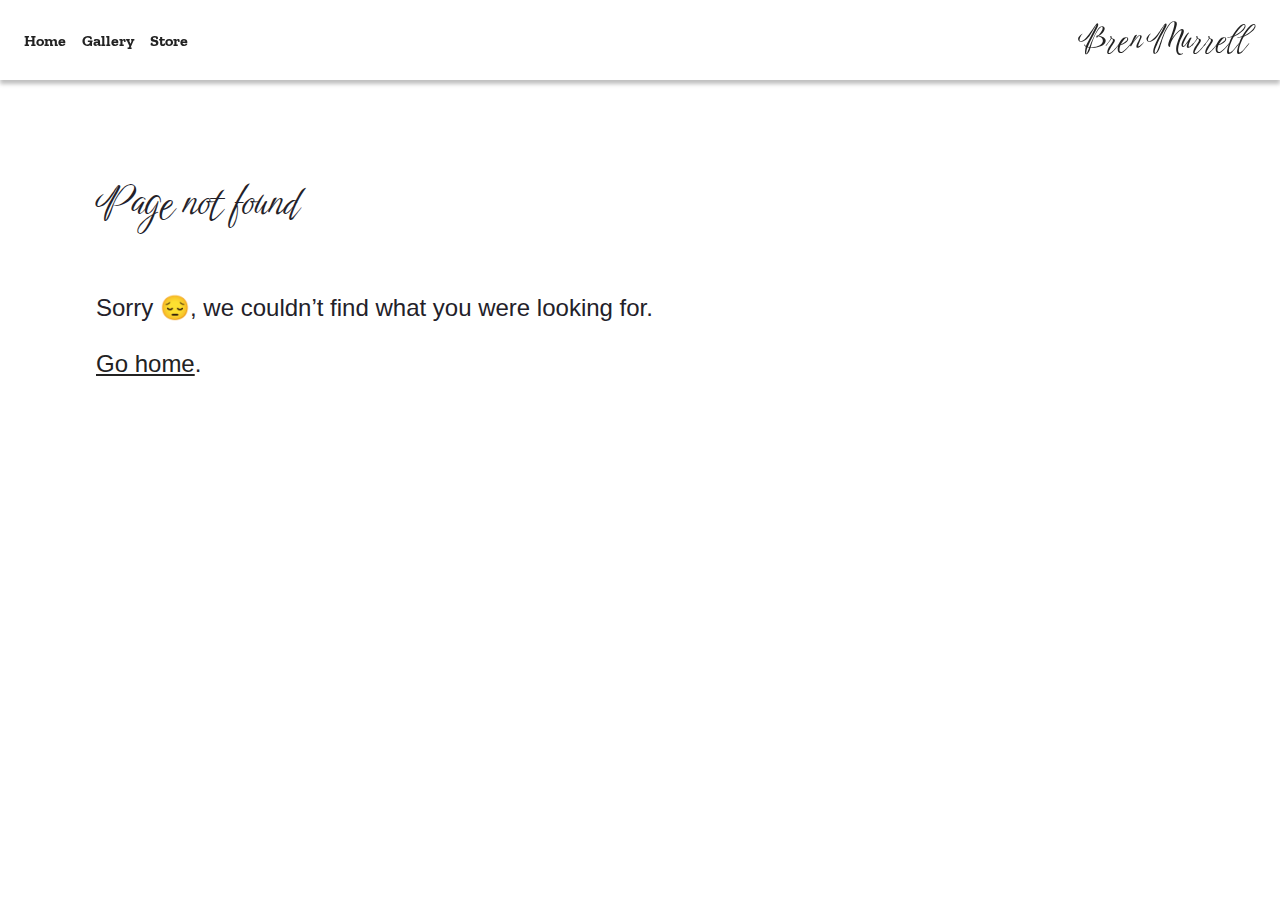
==== commit aaa222ab: "Updates" ====
--- a/404/index.html
+++ b/404/index.html
@@ -1,4 +1,4 @@
-<!DOCTYPE html><html><head><meta charSet="utf-8"/><meta http-equiv="x-ua-compatible" content="ie=edge"/><meta name="viewport" content="width=device-width, initial-scale=1, shrink-to-fit=no"/><meta name="generator" content="Gatsby 5.11.0"/><style data-href="/styles.a8f8333468da0567dfdd.css" data-identity="gatsby-global-css">body{margin:0;padding:0}header{background-color:#fff;box-shadow:0 4px 4px 0 rgba(0,0,0,.25);color:#222;flex-direction:row;justify-content:space-between;position:fixed;top:0;width:100%;z-index:1}header,nav{display:flex}nav{align-items:center;color:#fff;gap:16px;padding:16px 24px}.nav--link{color:#222;display:block;font-weight:800;text-decoration:none}.logo{color:#222;font-family:Birthstone Bounce;font-size:16px;font-weight:400;line-height:80px;margin:0;padding:0 32px 0 0}@media screen and (min-width:400px){.logo{font-size:32px}}body{font-family:Zilla Slab,serif;position:relative}h1,h2,h3,h4{font-family:Birthstone Bounce;font-weight:400}h1{font-size:40px}h2{font-size:32px}p{font-size:18px}@media screen and (min-width:1000px){p{font-size:24px}}main{margin:0 auto;max-width:1440px;padding:16px 16px 400px}a{color:#222}.spacer{display:block;height:80px}.simple-grid,.spacer{width:100%}@media screen and (min-width:1000px){.simple-grid{display:flex;gap:80px}.simple-grid__400{max-width:400px}}.simple-grid__fill{flex:1 1;padding-bottom:64px}.rounded{aspect-ratio:1/1;border-radius:50%;margin:0 auto;max-width:400px;object-fit:cover}.rounded,select{display:block;width:100%}select{border-radius:.4em;box-sizing:border-box;font-size:16px;font-weight:700;line-height:1.3;margin:0;max-width:100%;padding:.6em 1.4em .5em .8em}label{display:block;font-weight:800;margin-bottom:1.3rem}.gallery{align-content:flex-start;align-items:flex-start;display:flex;flex-shrink:0;flex-wrap:wrap;gap:16px;justify-content:space-between;margin-bottom:64px;row-gap:16px;width:100%}.gallery__thumb{aspect-ratio:1/1;cursor:pointer;object-fit:cover;width:calc(33% - 8px)}@media screen and (max-width:1024px){.gallery__thumb{width:calc(50% - 8px)}}@media screen and (max-width:360px){.gallery__thumb{width:100%}}.banner{background-color:#000;height:calc(100vh - 100px);overflow:hidden;position:relative;width:100%}@media screen and (max-width:1440px){.banner{aspect-ratio:3/2;height:auto}}.banner__image{bottom:0;height:100%;left:0;object-fit:cover;opacity:0;position:absolute;right:0;top:0;transition-duration:.8s;transition-property:opacity;width:100%}.banner__image--current{opacity:1}.product__image{max-width:400px;width:90vw}</style><style>.gatsby-image-wrapper{position:relative;overflow:hidden}.gatsby-image-wrapper picture.object-fit-polyfill{position:static!important}.gatsby-image-wrapper img{bottom:0;height:100%;left:0;margin:0;max-width:none;padding:0;position:absolute;right:0;top:0;width:100%;object-fit:cover}.gatsby-image-wrapper [data-main-image]{opacity:0;transform:translateZ(0);transition:opacity .25s linear;will-change:opacity}.gatsby-image-wrapper-constrained{display:inline-block;vertical-align:top}</style><noscript><style>.gatsby-image-wrapper noscript [data-main-image]{opacity:1!important}.gatsby-image-wrapper [data-placeholder-image]{opacity:0!important}</style></noscript><script type="module">const e="undefined"!=typeof HTMLImageElement&&"loading"in HTMLImageElement.prototype;e&&document.body.addEventListener("load",(function(e){const t=e.target;if(void 0===t.dataset.mainImage)return;if(void 0===t.dataset.gatsbyImageSsr)return;let a=null,n=t;for(;null===a&&n;)void 0!==n.parentNode.dataset.gatsbyImageWrapper&&(a=n.parentNode),n=n.parentNode;const o=a.querySelector("[data-placeholder-image]"),r=new Image;r.src=t.currentSrc,r.decode().catch((()=>{})).then((()=>{t.style.opacity=1,o&&(o.style.opacity=0,o.style.transition="opacity 500ms linear")}))}),!0);</script><link rel="sitemap" type="application/xml" href="/sitemap-index.xml"/><link rel="icon" href="/favicon-32x32.png?v=464905c06573f33cb19028b2d813c386" type="image/png"/><link rel="manifest" href="/manifest.webmanifest" crossorigin="anonymous"/><link rel="apple-touch-icon" sizes="48x48" href="/icons/icon-48x48.png?v=464905c06573f33cb19028b2d813c386"/><link rel="apple-touch-icon" sizes="72x72" href="/icons/icon-72x72.png?v=464905c06573f33cb19028b2d813c386"/><link rel="apple-touch-icon" sizes="96x96" href="/icons/icon-96x96.png?v=464905c06573f33cb19028b2d813c386"/><link rel="apple-touch-icon" sizes="144x144" href="/icons/icon-144x144.png?v=464905c06573f33cb19028b2d813c386"/><link rel="apple-touch-icon" sizes="192x192" href="/icons/icon-192x192.png?v=464905c06573f33cb19028b2d813c386"/><link rel="apple-touch-icon" sizes="256x256" href="/icons/icon-256x256.png?v=464905c06573f33cb19028b2d813c386"/><link rel="apple-touch-icon" sizes="384x384" href="/icons/icon-384x384.png?v=464905c06573f33cb19028b2d813c386"/><link rel="apple-touch-icon" sizes="512x512" href="/icons/icon-512x512.png?v=464905c06573f33cb19028b2d813c386"/><link href="https://fonts.googleapis.com/css?family=Birthstone+Bounce|Zilla+Slab|Zilla+Slab+Highlight&amp;display=swap" rel="stylesheet"/><link rel="preconnect" href="https://www.googletagmanager.com"/><link rel="dns-prefetch" href="https://www.googletagmanager.com"/><title data-gatsby-head="true">Not found</title></head><body><div id="___gatsby"><div style="outline:none" tabindex="-1" id="gatsby-focus-wrapper"><div>
+<!DOCTYPE html><html><head><meta charSet="utf-8"/><meta http-equiv="x-ua-compatible" content="ie=edge"/><meta name="viewport" content="width=device-width, initial-scale=1, shrink-to-fit=no"/><meta name="generator" content="Gatsby 5.11.0"/><style data-href="/styles.196ab7ef5a22c5179226.css" data-identity="gatsby-global-css">body{margin:0;padding:0}header{background-color:#fff;box-shadow:0 4px 4px 0 rgba(0,0,0,.25);color:#222;flex-direction:row;justify-content:space-between;position:fixed;top:0;width:100%;z-index:1}header,nav{display:flex}nav{align-items:center;color:#fff;gap:16px;padding:16px 24px}.nav--link{color:#222;display:block;font-weight:800;text-decoration:none}.logo{color:#222;font-family:Birthstone Bounce;font-size:16px;font-weight:400;line-height:80px;margin:0;padding:0 32px 0 0}@media screen and (min-width:400px){.logo{font-size:32px}}body{font-family:Zilla Slab,serif;position:relative}h1,h2,h3,h4{font-family:Birthstone Bounce;font-weight:400}h1{font-size:40px}h2{font-size:32px}p{font-size:18px}@media screen and (min-width:1000px){p{font-size:24px}}main{margin:0 auto;max-width:1440px;padding:16px 16px 400px}a{color:#222}.spacer{display:block;height:80px}.simple-grid,.spacer{width:100%}@media screen and (min-width:1000px){.simple-grid{display:flex;gap:80px}.simple-grid__400{max-width:400px}}.simple-grid__fill{flex:1 1;padding-bottom:64px}.rounded{aspect-ratio:1/1;border-radius:50%;margin:0 auto;max-width:400px;object-fit:cover}.rounded,input,select{display:block;width:100%}input,select{border-radius:.4em;box-sizing:border-box;font-size:16px;font-weight:700;line-height:1.3;margin:0;max-width:100%;padding:.6em 1.4em .5em .8em}label{display:block;font-weight:800;margin-bottom:1.3rem}button{background-color:#fff;border:2px solid #222;border-radius:.5em;font-size:16px;font-weight:700;line-height:1.3;margin-right:1em;padding:.6em 1.4em .5em .8em}button:hover{background-color:#222;color:#fff}.grid{align-content:flex-start;align-items:flex-start;display:flex;flex-shrink:0;flex-wrap:wrap;gap:16px;justify-content:flex-start;margin-bottom:64px;row-gap:16px;width:100%}.grid-item{aspect-ratio:1/1;cursor:pointer;object-fit:cover;width:calc(33% - 8px)}.grid-item--natural{aspect-ratio:auto}@media screen and (max-width:1024px){.grid-item{width:calc(50% - 8px)}}@media screen and (max-width:360px){.grid-item{width:100%}}.grid-item img{max-width:100%}.gallery{align-content:flex-start;align-items:flex-start;display:flex;flex-shrink:0;flex-wrap:wrap;gap:16px;justify-content:space-between;margin-bottom:64px;row-gap:16px;width:100%}.gallery__thumb{aspect-ratio:1/1;cursor:pointer;object-fit:cover;width:calc(33% - 8px)}.gallery__thumb--natural{aspect-ratio:auto}@media screen and (max-width:1024px){.gallery__thumb{width:calc(50% - 8px)}}@media screen and (max-width:360px){.gallery__thumb{width:100%}}.banner{background-color:#000;height:calc(100vh - 100px);overflow:hidden;position:relative;width:100%}@media screen and (max-width:1440px){.banner{aspect-ratio:3/2;height:auto}}.banner__image{bottom:0;height:100%;left:0;object-fit:cover;opacity:0;position:absolute;right:0;top:0;transition-duration:.8s;transition-property:opacity;width:100%}.banner__image--current{opacity:1}.product__image{max-width:400px;width:90vw}</style><style>.gatsby-image-wrapper{position:relative;overflow:hidden}.gatsby-image-wrapper picture.object-fit-polyfill{position:static!important}.gatsby-image-wrapper img{bottom:0;height:100%;left:0;margin:0;max-width:none;padding:0;position:absolute;right:0;top:0;width:100%;object-fit:cover}.gatsby-image-wrapper [data-main-image]{opacity:0;transform:translateZ(0);transition:opacity .25s linear;will-change:opacity}.gatsby-image-wrapper-constrained{display:inline-block;vertical-align:top}</style><noscript><style>.gatsby-image-wrapper noscript [data-main-image]{opacity:1!important}.gatsby-image-wrapper [data-placeholder-image]{opacity:0!important}</style></noscript><script type="module">const e="undefined"!=typeof HTMLImageElement&&"loading"in HTMLImageElement.prototype;e&&document.body.addEventListener("load",(function(e){const t=e.target;if(void 0===t.dataset.mainImage)return;if(void 0===t.dataset.gatsbyImageSsr)return;let a=null,n=t;for(;null===a&&n;)void 0!==n.parentNode.dataset.gatsbyImageWrapper&&(a=n.parentNode),n=n.parentNode;const o=a.querySelector("[data-placeholder-image]"),r=new Image;r.src=t.currentSrc,r.decode().catch((()=>{})).then((()=>{t.style.opacity=1,o&&(o.style.opacity=0,o.style.transition="opacity 500ms linear")}))}),!0);</script><link rel="sitemap" type="application/xml" href="/sitemap-index.xml"/><link rel="icon" href="/favicon-32x32.png?v=464905c06573f33cb19028b2d813c386" type="image/png"/><link rel="manifest" href="/manifest.webmanifest" crossorigin="anonymous"/><link rel="apple-touch-icon" sizes="48x48" href="/icons/icon-48x48.png?v=464905c06573f33cb19028b2d813c386"/><link rel="apple-touch-icon" sizes="72x72" href="/icons/icon-72x72.png?v=464905c06573f33cb19028b2d813c386"/><link rel="apple-touch-icon" sizes="96x96" href="/icons/icon-96x96.png?v=464905c06573f33cb19028b2d813c386"/><link rel="apple-touch-icon" sizes="144x144" href="/icons/icon-144x144.png?v=464905c06573f33cb19028b2d813c386"/><link rel="apple-touch-icon" sizes="192x192" href="/icons/icon-192x192.png?v=464905c06573f33cb19028b2d813c386"/><link rel="apple-touch-icon" sizes="256x256" href="/icons/icon-256x256.png?v=464905c06573f33cb19028b2d813c386"/><link rel="apple-touch-icon" sizes="384x384" href="/icons/icon-384x384.png?v=464905c06573f33cb19028b2d813c386"/><link rel="apple-touch-icon" sizes="512x512" href="/icons/icon-512x512.png?v=464905c06573f33cb19028b2d813c386"/><link href="https://fonts.googleapis.com/css?family=Birthstone+Bounce|Zilla+Slab|Zilla+Slab+Highlight&amp;display=swap" rel="stylesheet"/><link rel="preconnect" href="https://www.googletagmanager.com"/><link rel="dns-prefetch" href="https://www.googletagmanager.com"/><title data-gatsby-head="true">Not found</title></head><body><div id="___gatsby"><div style="outline:none" tabindex="-1" id="gatsby-focus-wrapper"><div>
         <!-- Messenger Chat plugin Code -->
         <div id="fb-root"></div>
 
@@ -38,7 +38,7 @@
   
     (function(){var c,d;(d=(c=window.SnipcartSettings).version)!=null||(c.version="3.0");var s,S;(S=(s=window.SnipcartSettings).timeoutDuration)!=null||(s.timeoutDuration=2750);var l,p;(p=(l=window.SnipcartSettings).domain)!=null||(l.domain="cdn.snipcart.com");var w,u;(u=(w=window.SnipcartSettings).protocol)!=null||(w.protocol="https");var m,g;(g=(m=window.SnipcartSettings).loadCSS)!=null||(m.loadCSS=!0);var y=window.SnipcartSettings.version.includes("v3.0.0-ci")||window.SnipcartSettings.version!="3.0"&&window.SnipcartSettings.version.localeCompare("3.4.0",void 0,{numeric:!0,sensitivity:"base"})===-1,f=["focus","mouseover","touchmove","scroll","keydown"];window.LoadSnipcart=o;document.readyState==="loading"?document.addEventListener("DOMContentLoaded",r):r();function r(){window.SnipcartSettings.loadStrategy?window.SnipcartSettings.loadStrategy==="on-user-interaction"&&(f.forEach(function(t){return document.addEventListener(t,o)}),setTimeout(o,window.SnipcartSettings.timeoutDuration)):o()}var a=!1;function o(){if(a)return;a=!0;let t=document.getElementsByTagName("head")[0],n=document.querySelector("#snipcart"),i=document.querySelector('src[src^="'.concat(window.SnipcartSettings.protocol,"://").concat(window.SnipcartSettings.domain,'"][src$="snipcart.js"]')),e=document.querySelector('link[href^="'.concat(window.SnipcartSettings.protocol,"://").concat(window.SnipcartSettings.domain,'"][href$="snipcart.css"]'));n||(n=document.createElement("div"),n.id="snipcart",n.setAttribute("hidden","true"),document.body.appendChild(n)),h(n),i||(i=document.createElement("script"),i.src="".concat(window.SnipcartSettings.protocol,"://").concat(window.SnipcartSettings.domain,"/themes/v").concat(window.SnipcartSettings.version,"/default/snipcart.js"),i.async=!0,t.appendChild(i)),!e&&window.SnipcartSettings.loadCSS&&(e=document.createElement("link"),e.rel="stylesheet",e.type="text/css",e.href="".concat(window.SnipcartSettings.protocol,"://").concat(window.SnipcartSettings.domain,"/themes/v").concat(window.SnipcartSettings.version,"/default/snipcart.css"),t.prepend(e)),f.forEach(function(v){return document.removeEventListener(v,o)})}function h(t){!y||(t.dataset.apiKey=window.SnipcartSettings.publicApiKey,window.SnipcartSettings.addProductBehavior&&(t.dataset.configAddProductBehavior=window.SnipcartSettings.addProductBehavior),window.SnipcartSettings.modalStyle&&(t.dataset.configModalStyle=window.SnipcartSettings.modalStyle),window.SnipcartSettings.currency&&(t.dataset.currency=window.SnipcartSettings.currency),window.SnipcartSettings.templatesUrl&&(t.dataset.templatesUrl=window.SnipcartSettings.templatesUrl))}})();
   </script>
-    </div><header><nav><a class="nav--link" href="/">Home</a><a class="nav--link" href="/gallery/">Gallery</a></nav><div class="logo">Bren Murrell</div></header><div class="spacer"></div><main style="color:#232129;padding:96px;font-family:-apple-system, Roboto, sans-serif, serif"><h1 style="margin-top:0;margin-bottom:64px;max-width:320px">Page not found</h1><p style="margin-bottom:48px">Sorry 😔, we couldn’t find what you were looking for.<br/><br/><a href="/">Go home</a>.</p></main></div><div id="gatsby-announcer" style="position:absolute;top:0;width:1px;height:1px;padding:0;overflow:hidden;clip:rect(0, 0, 0, 0);white-space:nowrap;border:0" aria-live="assertive" aria-atomic="true"></div></div><script async="" src="https://www.googletagmanager.com/gtag/js?id=G-254J3RH2P0"></script><script>
+    </div><header><nav><a class="nav--link" href="/">Home</a><a class="nav--link" href="/gallery/">Gallery</a><a class="nav--link" href="/store/">Store</a></nav><div class="logo">Bren Murrell</div></header><div class="spacer"></div><main style="color:#232129;padding:96px;font-family:-apple-system, Roboto, sans-serif, serif"><h1 style="margin-top:0;margin-bottom:64px;max-width:320px">Page not found</h1><p style="margin-bottom:48px">Sorry 😔, we couldn’t find what you were looking for.<br/><br/><a href="/">Go home</a>.</p></main></div><div id="gatsby-announcer" style="position:absolute;top:0;width:1px;height:1px;padding:0;overflow:hidden;clip:rect(0, 0, 0, 0);white-space:nowrap;border:0" aria-live="assertive" aria-atomic="true"></div></div><script async="" src="https://www.googletagmanager.com/gtag/js?id=G-254J3RH2P0"></script><script>
       window.excludeGtagPaths=[/^(?:\/staging\/(?:(?!(?:\/|^)\.).)*?)$/];
       function gaOptout(){document.cookie=disableStr+'=true; expires=Thu, 31 Dec 2099 23:59:59 UTC;path=/',window[disableStr]=!0}var gaProperty='G-254J3RH2P0',disableStr='ga-disable-'+gaProperty;document.cookie.indexOf(disableStr+'=true')>-1&&(window[disableStr]=!0);
       if(true) {
@@ -52,6 +52,6 @@
           <script
             id="gatsby-chunk-mapping"
           >
-            window.___chunkMapping="{\"app\":[\"/app-e759581d05f90f529367.js\"],\"component---src-pages-404-tsx\":[\"/component---src-pages-404-tsx-9502e893bbcbb0400c9b.js\"],\"component---src-pages-contact-tsx\":[\"/component---src-pages-contact-tsx-3d4ace38fa4784873553.js\"],\"component---src-pages-gallery-tsx\":[\"/component---src-pages-gallery-tsx-5deac5b1e90243cac4aa.js\"],\"component---src-pages-index-tsx\":[\"/component---src-pages-index-tsx-1abd5316f0d3cf3bef2c.js\"],\"component---src-pages-products-[brand]-offer-[coupon]-js\":[\"/component---src-pages-products-[brand]-offer-[coupon]-js-8fab8f1934c2d6478303.js\"],\"component---src-pages-products-[name]-js\":[\"/component---src-pages-products-[name]-js-f98613e309c194bc76ab.js\"],\"component---src-pages-products-product-meta-sku-js\":[\"/component---src-pages-products-product-meta-sku-js-a8cd5e6dd0761f1d7baa.js\"],\"component---src-pages-products-product-name-js\":[\"/component---src-pages-products-product-name-js-f85c5259c7a9574cf918.js\"],\"component---src-pages-store-tsx\":[\"/component---src-pages-store-tsx-ce1dfcffac19a1832aeb.js\"]}";
+            window.___chunkMapping="{\"app\":[\"/app-02b04ead2f2798ce77bb.js\"],\"component---src-pages-404-tsx\":[\"/component---src-pages-404-tsx-9502e893bbcbb0400c9b.js\"],\"component---src-pages-contact-tsx\":[\"/component---src-pages-contact-tsx-3d4ace38fa4784873553.js\"],\"component---src-pages-gallery-tsx\":[\"/component---src-pages-gallery-tsx-5deac5b1e90243cac4aa.js\"],\"component---src-pages-index-tsx\":[\"/component---src-pages-index-tsx-1abd5316f0d3cf3bef2c.js\"],\"component---src-pages-products-[brand]-offer-[coupon]-js\":[\"/component---src-pages-products-[brand]-offer-[coupon]-js-8fab8f1934c2d6478303.js\"],\"component---src-pages-products-[name]-js\":[\"/component---src-pages-products-[name]-js-f98613e309c194bc76ab.js\"],\"component---src-pages-products-product-meta-sku-js\":[\"/component---src-pages-products-product-meta-sku-js-aeba9b727a5881bffa8d.js\"],\"component---src-pages-products-product-name-js\":[\"/component---src-pages-products-product-name-js-c02e20fd2cc6efad3c25.js\"],\"component---src-pages-store-tsx\":[\"/component---src-pages-store-tsx-1179d9b7c5ce7a0ab8e2.js\"]}";
           </script>
-        <script>window.___webpackCompilationHash="d90993771cfebe9de668";</script><script src="/webpack-runtime-ae97d7684b8fea75c8c7.js" async></script><script src="/framework-fcf8defd6a17dfeff5d8.js" async></script><script src="/app-e759581d05f90f529367.js" async></script><!-- slice-end id="_gatsby-scripts-1" --></body></html>+        <script>window.___webpackCompilationHash="5a6b3dae86c4ae51b07a";</script><script src="/webpack-runtime-658b54cb3f8241ac051b.js" async></script><script src="/framework-fcf8defd6a17dfeff5d8.js" async></script><script src="/app-02b04ead2f2798ce77bb.js" async></script><!-- slice-end id="_gatsby-scripts-1" --></body></html>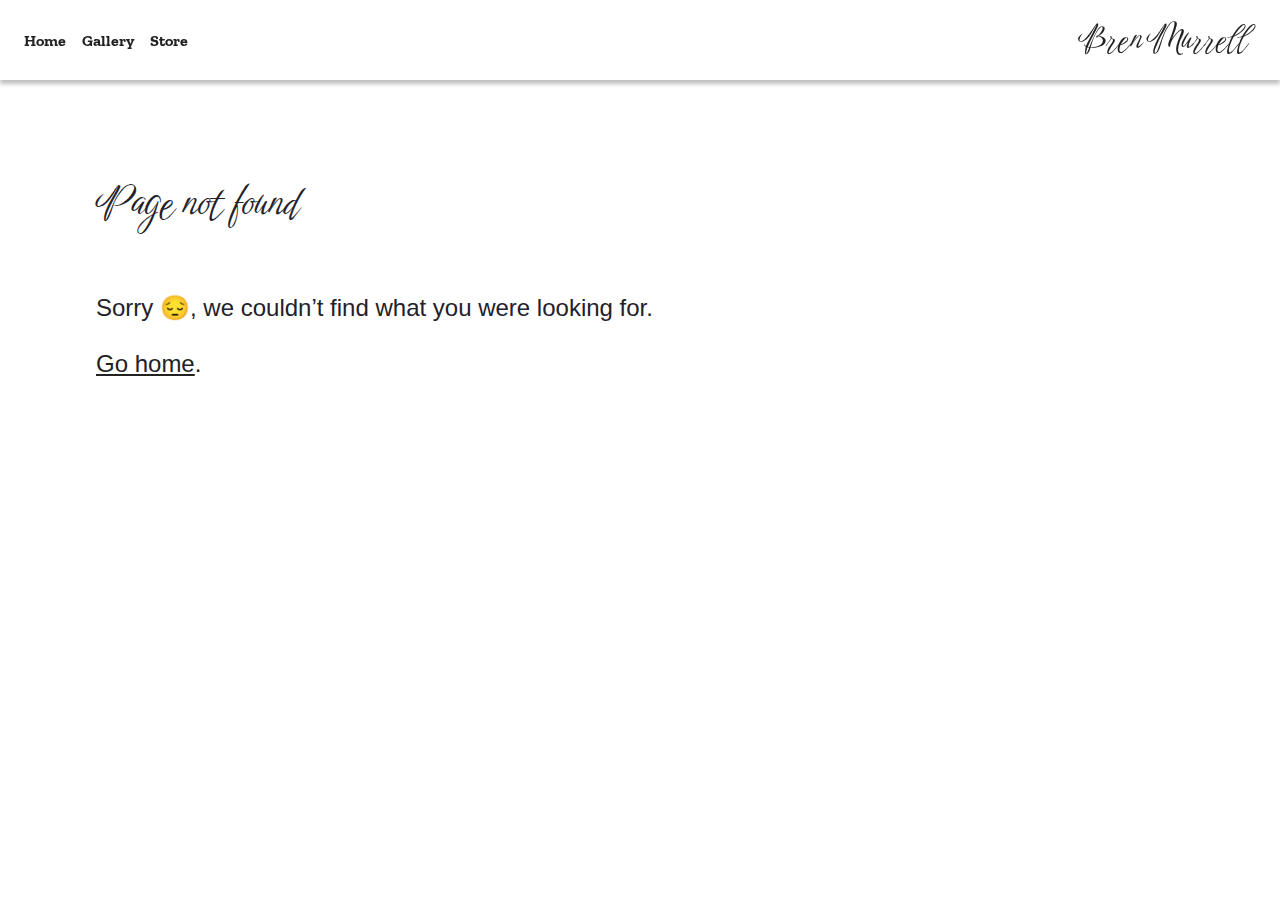
==== commit 0ba9dc78: "Updates" ====
--- a/404/index.html
+++ b/404/index.html
@@ -52,6 +52,6 @@
           <script
             id="gatsby-chunk-mapping"
           >
-            window.___chunkMapping="{\"app\":[\"/app-02b04ead2f2798ce77bb.js\"],\"component---src-pages-404-tsx\":[\"/component---src-pages-404-tsx-9502e893bbcbb0400c9b.js\"],\"component---src-pages-contact-tsx\":[\"/component---src-pages-contact-tsx-3d4ace38fa4784873553.js\"],\"component---src-pages-gallery-tsx\":[\"/component---src-pages-gallery-tsx-5deac5b1e90243cac4aa.js\"],\"component---src-pages-index-tsx\":[\"/component---src-pages-index-tsx-1abd5316f0d3cf3bef2c.js\"],\"component---src-pages-products-[brand]-offer-[coupon]-js\":[\"/component---src-pages-products-[brand]-offer-[coupon]-js-8fab8f1934c2d6478303.js\"],\"component---src-pages-products-[name]-js\":[\"/component---src-pages-products-[name]-js-f98613e309c194bc76ab.js\"],\"component---src-pages-products-product-meta-sku-js\":[\"/component---src-pages-products-product-meta-sku-js-aeba9b727a5881bffa8d.js\"],\"component---src-pages-products-product-name-js\":[\"/component---src-pages-products-product-name-js-c02e20fd2cc6efad3c25.js\"],\"component---src-pages-store-tsx\":[\"/component---src-pages-store-tsx-1179d9b7c5ce7a0ab8e2.js\"]}";
+            window.___chunkMapping="{\"app\":[\"/app-87beb1e9167efb4e3c9d.js\"],\"component---src-pages-404-tsx\":[\"/component---src-pages-404-tsx-9502e893bbcbb0400c9b.js\"],\"component---src-pages-contact-tsx\":[\"/component---src-pages-contact-tsx-3d4ace38fa4784873553.js\"],\"component---src-pages-gallery-tsx\":[\"/component---src-pages-gallery-tsx-5deac5b1e90243cac4aa.js\"],\"component---src-pages-index-tsx\":[\"/component---src-pages-index-tsx-1abd5316f0d3cf3bef2c.js\"],\"component---src-pages-products-[brand]-offer-[coupon]-js\":[\"/component---src-pages-products-[brand]-offer-[coupon]-js-8fab8f1934c2d6478303.js\"],\"component---src-pages-products-[name]-js\":[\"/component---src-pages-products-[name]-js-f98613e309c194bc76ab.js\"],\"component---src-pages-products-product-meta-sku-js\":[\"/component---src-pages-products-product-meta-sku-js-26e60da1bf0fd2d96c89.js\"],\"component---src-pages-products-product-name-js\":[\"/component---src-pages-products-product-name-js-254e7f6276ff1d872d3c.js\"],\"component---src-pages-store-tsx\":[\"/component---src-pages-store-tsx-866d500ed5f33cb61573.js\"]}";
           </script>
-        <script>window.___webpackCompilationHash="5a6b3dae86c4ae51b07a";</script><script src="/webpack-runtime-658b54cb3f8241ac051b.js" async></script><script src="/framework-fcf8defd6a17dfeff5d8.js" async></script><script src="/app-02b04ead2f2798ce77bb.js" async></script><!-- slice-end id="_gatsby-scripts-1" --></body></html>+        <script>window.___webpackCompilationHash="f700aeb7e6e8afe65070";</script><script src="/webpack-runtime-2c62c8a1ef35ee2b0bc2.js" async></script><script src="/framework-fcf8defd6a17dfeff5d8.js" async></script><script src="/app-87beb1e9167efb4e3c9d.js" async></script><!-- slice-end id="_gatsby-scripts-1" --></body></html>